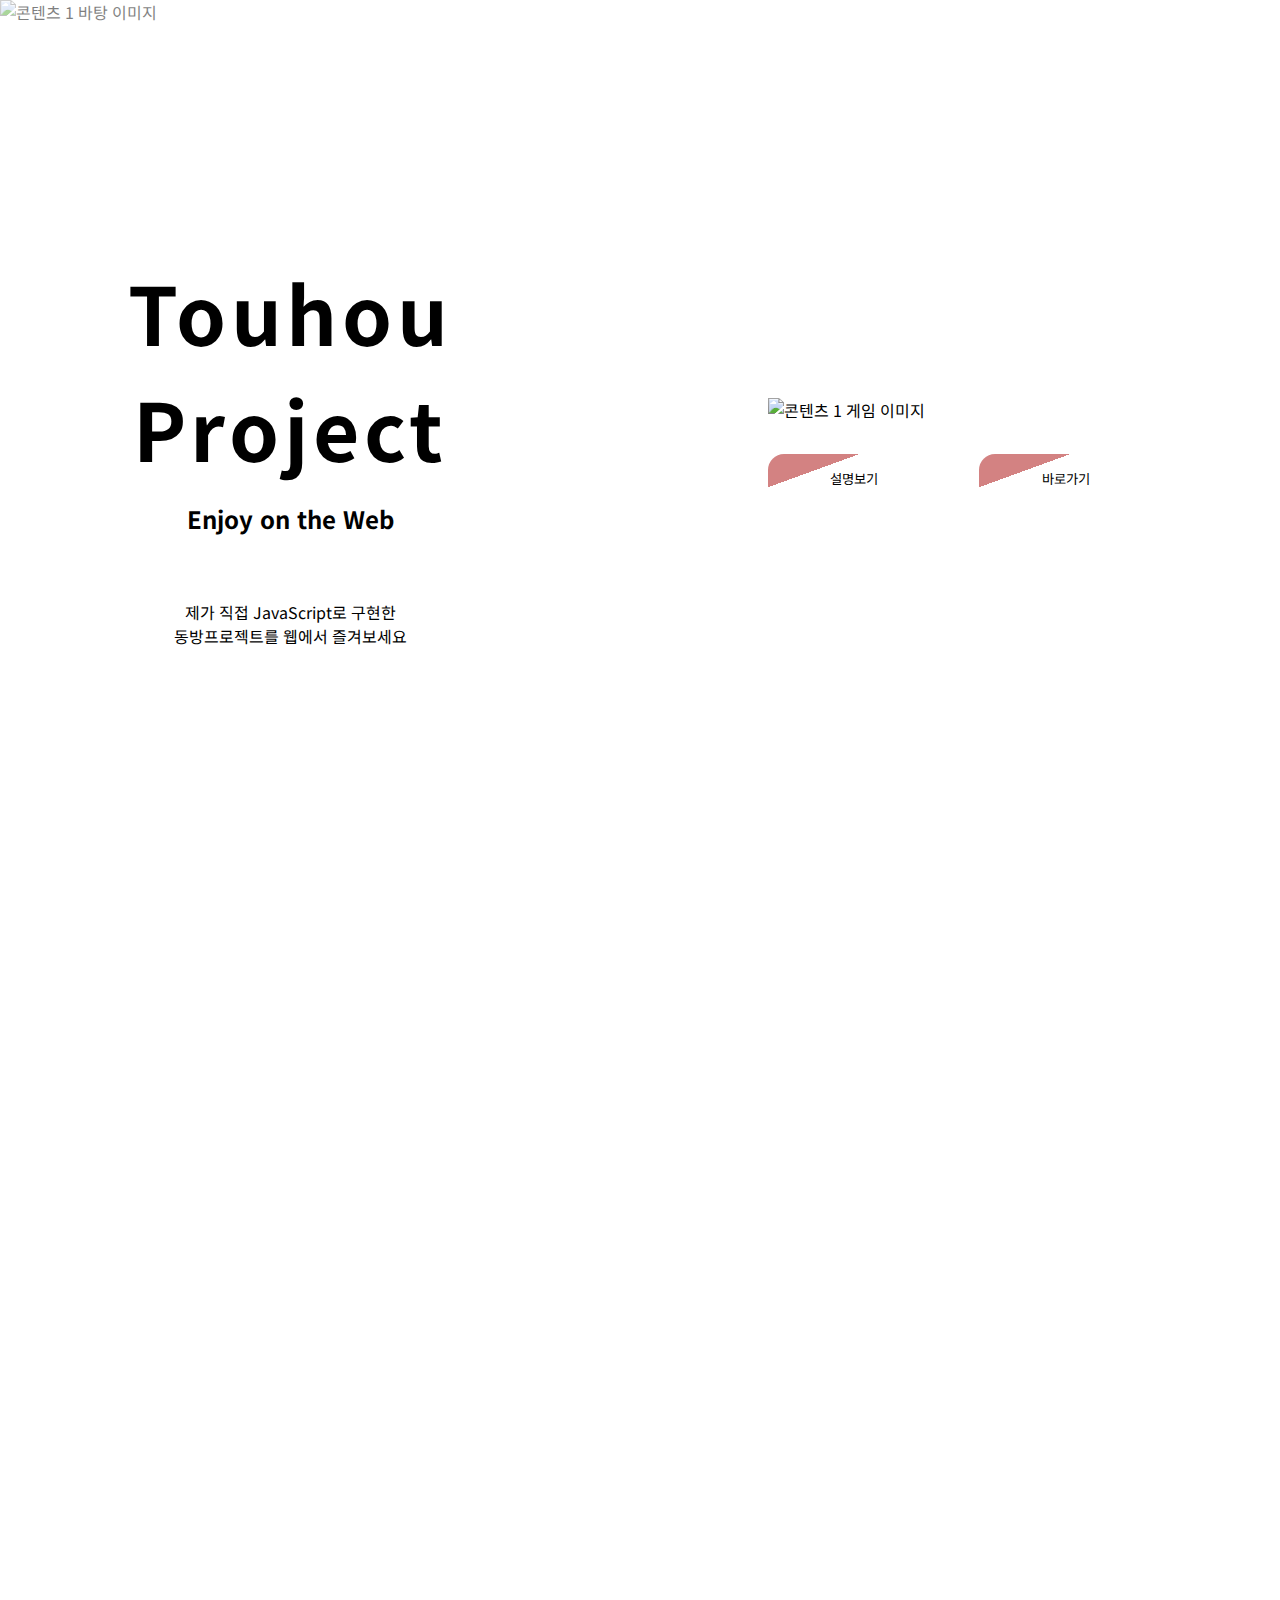
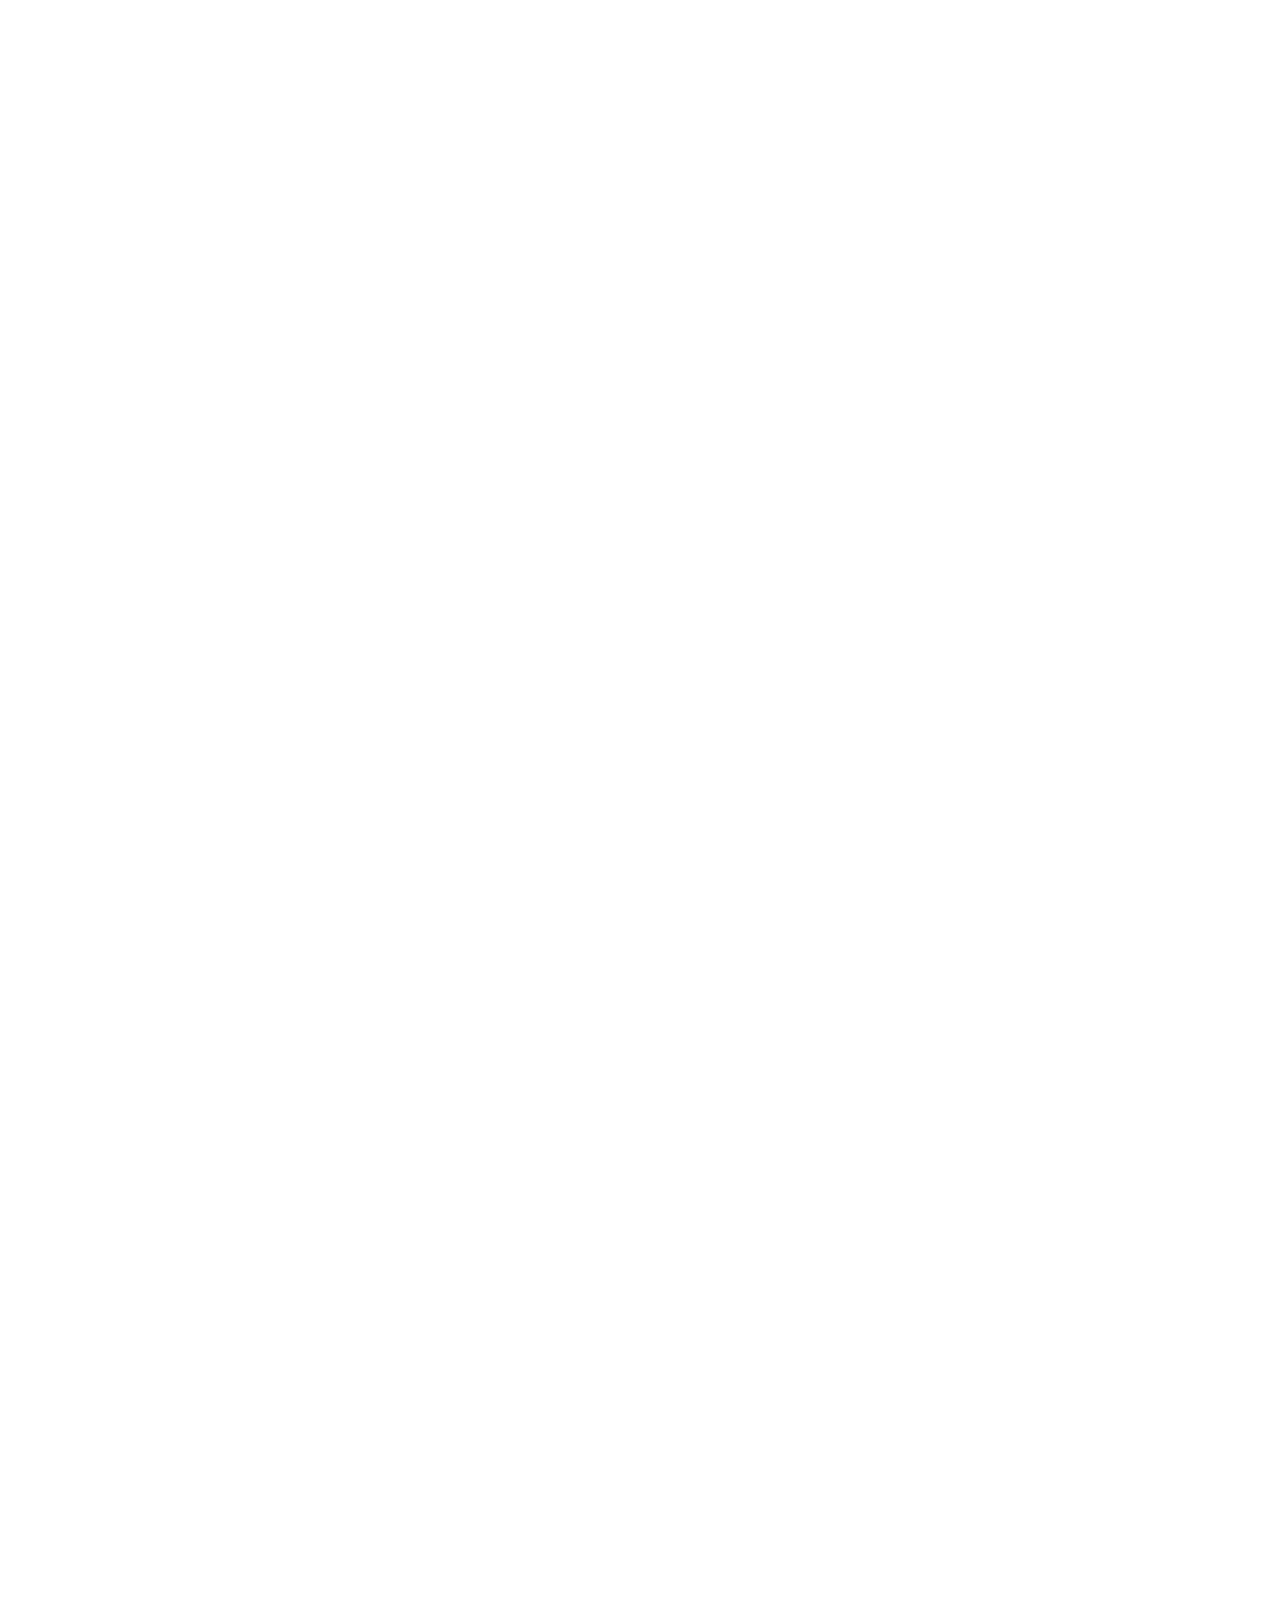
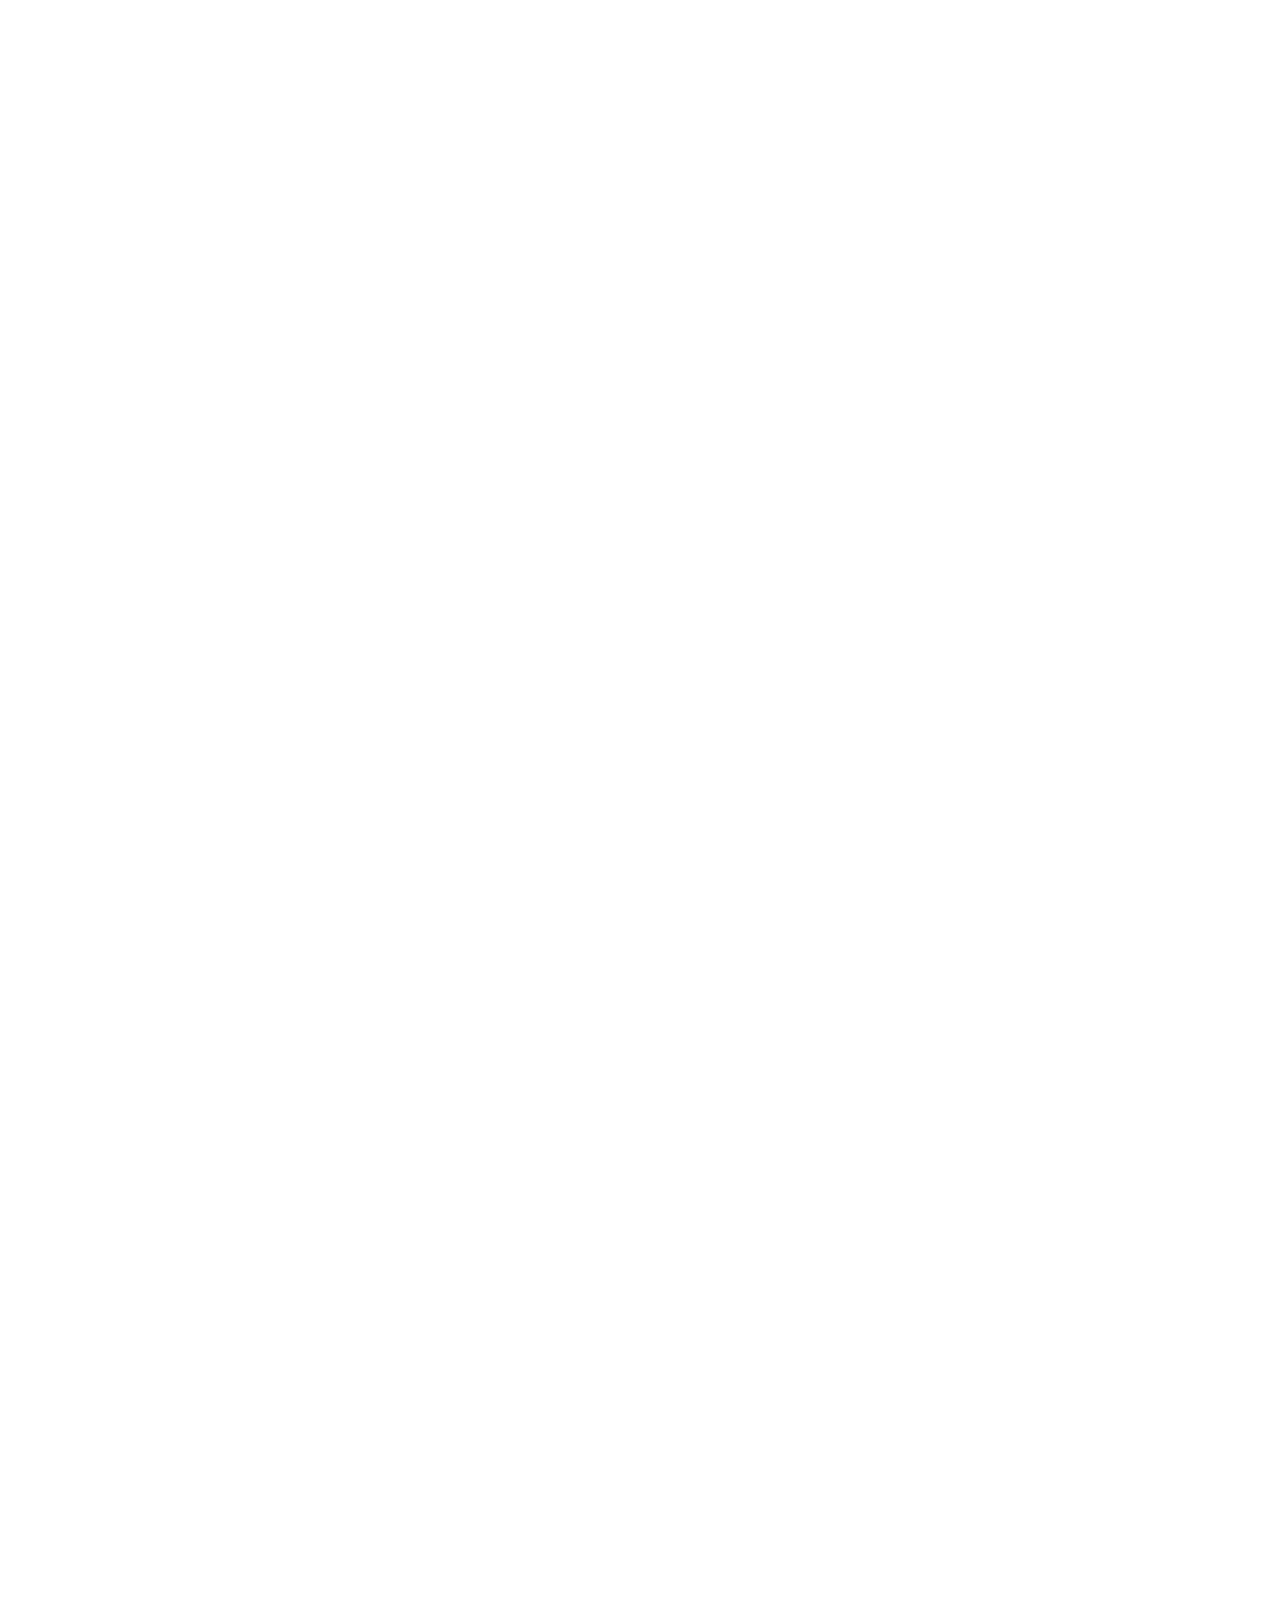
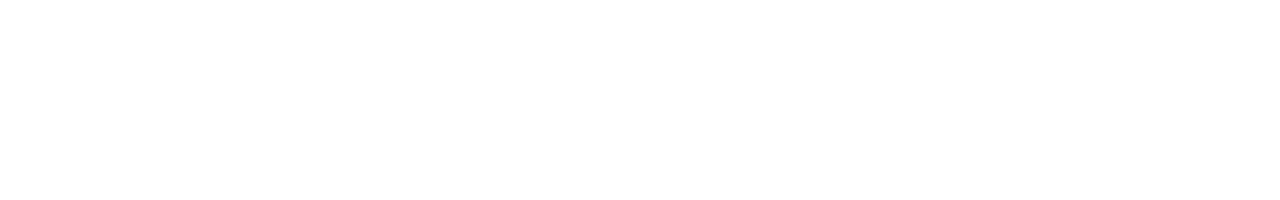
==== index.html @ 1087972b "add) 목표 서브 페이지 갯수 감소, 탄막게임 수정, 서브 페이지 추가" ====
<!DOCTYPE html>
<html lang="ko">

<head>
    <meta charset="UTF-8">
    <meta name="viewport" content="width=device-width, initial-scale=1.0">
    <title>Main</title>
    <link rel="stylesheet" href="./style.css">
</head>

<body>
    <section id="content">
        <article id="content1">
            <div class="contanier">
                <h1>Touhou<br>
                    Project</h1>
                <h2>Enjoy on the Web</h2>
                <p>
                    제가 직접 JavaScript로 구현한<br>
                    동방프로젝트를 웹에서 즐겨보세요
                </p>
            </div>
            <div class="contanier2">
                <img id="img1" src="./source/img.jpg" alt="콘텐츠 1 게임 이미지" title="타이틀">
                <div class="btn-box">
                    <button onclick = "location.href = './sub1/gameExplanation.html'">
                        설명보기
                    </button>
                    <button onclick = "location.href = './sub1/sub.html'">
                        바로가기
                    </button>
                </div>
            </div>
            <img class="background" src="./source/71671791_p0_master1200.png" alt="콘텐츠 1 바탕 이미지" title="타이틀">
        </article>
        <article id="content2">
            <div class="contanier">
                <h1>도대체 동방이<br>
                    뭔데요?</h1>
                <h2>
                    탄막게임 동방 프로젝트에 대해 알아봅시다
                </h2>
            </div>
            <div class="contanier2">
                <div class="btn-box">
                    <button onclick = "location.href = './sub2/sub.html'">
                        >>
                    </button>
                </div>
            </div>
            <img class="background" src="./source/86200724_p0_master1200.jpg" alt="콘텐츠 2 바탕 이미지" title="타이틀">
        </article>
        <article id="content3">
            <div class="contanier">
                <h1>동방 프로젝트<br>
                    시리즈</h1>
                <h2>수많은 정식작과 외전들을 알아봅시다</h2>
            </div>
            <div class="contanier2">
                <div class="btn-box">
                    <button onclick = "location.href = './sub3/sub.html'">
                        >>
                    </button>
                </div>
            </div>
            <img class="background" src="./source/요우무.jpg" alt="콘텐츠 1 바탕 이미지" title="타이틀">
        </article>
        <article id="content4">
            <div class="contanier">
                <h1>東方 Project</h1>
                <h2>
                    Lorem ipsum dolor sit amet.
                </h2>
                <p>
                    Lorem ipsum dolor sit amet, consectetur<br>
                    adipisicing elit. Quas, minus!
                </p>
            </div>
            <img class="background" src="./source/레이센2.jpg" alt="콘텐츠 1 바탕 이미지" title="타이틀">
        </article>
        <article id="content5">
            <div class="contanier">
                <h1>東方 Project</h1>
                <h2>
                    Lorem ipsum dolor sit amet.
                </h2>
                <p>
                    Lorem ipsum dolor sit amet, consectetur<br>
                    adipisicing elit. Quas, minus!
                </p>
            </div>
            <img class="background" src="./source/Remilia Scarlet.gif" alt="콘텐츠 1 바탕 이미지" title="타이틀">
        </article>
    </section>

    <div id="height">

    </div>
    <script src="./script.js"></script>
</body>

</html>
---- style.css ----
@import url('https://fonts.googleapis.com/css2?family=Noto+Sans+KR:wght@100;500&display=swap');

*{
    margin: 0;
    padding: 0;
    box-sizing: border-box;
    font-family: 'Noto Sans KR', sans-serif;
}

button, a, label{
    cursor: pointer;
}

img{
    object-fit: cover;
    object-position: 50% 0%;
}

#content{
    position: fixed;
    top: 0;
    width: 100%;
    height: 100vh;
    background-color: black;
}

#height{
    height: 5000px;
}

.btn-box{
    width: 100%;
    display: flex;
    justify-content: space-between;
}

.background{
    width: 100%;
    height: 100%;
    position: absolute;
    left: 0;
    top: 0;
    opacity: 0;
    transition: 2.5s;
    z-index: 1;
}

#content>div>*{

}

.contanier{
    display: flex;
    flex-direction: column;
    align-content: center;
    align-items: center;
    position: absolute;
    z-index: 2;
    text-align: center;
    transform: translateY(-50%);
    left: 10%;
    top: 50%
}

.contanier h1{
    font-size: 5rem;
    letter-spacing: 0.3rem;
}

.contanier h2{
    font-size: 1.5rem;
    margin-top: 1rem;
    margin-bottom: 4rem;
}

.contanier2{
    width: 30%;
    position: absolute;
    z-index: 2;
    display: flex;
    flex-direction: column;
    align-items: center;
    justify-content: center;
    gap: 2rem;
    transform: translateY(-50%);
    right: 10%;
    top: 50%
}

.contanier2 img{
    width: 100%;
    height: 100%;
}

#content1{
    display: flex;
    position: absolute;
    left: 0;
    right: 0;
    transition: 0.2s;
    opacity: 0;
    width: 100%;
    height: 100%;
    background-color: rgb(255, 255, 255);
}

#content1 .background{

}

button{
    width: 45%;
    height: 3rem;
    border-radius: 1rem;
    border: none;
    background-image: linear-gradient(160deg, rgb(211, 130, 130) 0% 30%, rgb(255, 255, 255) 30% 100%)
}

button:hover{
    background-image: linear-gradient(160deg, rgba(211, 130, 130, 0.5) 0% 30%, rgba(255, 255, 255, 1) 30% 100%)
}

button:active{
    background-image: linear-gradient(160deg, rgba(211, 130, 130, 0.3) 0% 30%, rgba(255, 255, 255, 1) 30% 100%)
}

#content1>*:not(.background){
    transition: 0.5s;
    opacity: 0;
}

#content2{
    display: flex;
    position: absolute;
    left: 0;
    right: 0;
    transition: 0.2s;
    opacity: 0;
    width: 100%;
    height: 100%;
    background-color: rgb(10, 39, 68);
}

#content2>.contanier{
    color: white
}

#content2>*:not(.background){
    transition: 0.5s;
    opacity: 0;
}

#content2 .contanier2{
    right: 0%;
    bottom: 50%
}

#content2 .btn-box{
    display: flex;
    flex-direction: column;
}

#content2 button{
    height: 15rem;
    background-image: none;
    background-color: rgba(0, 0, 0, 0);
    font-size: 15rem;
    color: white;
    transform: translateY(-20%)
}

#content2 button:hover{
    color: rgba(255, 255, 255, 0.3);
}

#content2 p{
    color: white;
}

#content3{
    display: flex;
    position: absolute;
    left: 0;
    right: 0;
    transition: 0.2s;
    opacity: 0;
    width: 100%;
    height: 100%;
    background-color: rgb(38, 13, 0);
}

#content3>.contanier{
    color: white;
}

#content3>*:not(.background){
    transition: 0.5s;
    opacity: 0;
}

#content3 .contanier2{
    right: 0%;
    bottom: 50%
}

#content3 .btn-box{
    display: flex;
    flex-direction: column;
}

#content3 button{
    height: 15rem;
    background-image: none;
    background-color: rgba(0, 0, 0, 0);
    font-size: 15rem;
    color: white;
    transform: translateY(-20%)
}

#content3 button:hover{
    color: rgba(255, 255, 255, 0.3);
}

#content4{
    display: flex;
    position: absolute;
    left: 0;
    right: 0;
    transition: 0.2s;
    opacity: 0;
    width: 100%;
    height: 100%;
    background-color: rgb(0, 0, 0);
    color: white;
}

#content4>*:not(.background){
    transition: 0.5s;
    opacity: 0;
}

#content5{
    display: flex;
    position: absolute;
    left: 0;
    right: 0;
    transition: 0.2s;
    opacity: 0;
    width: 100%;
    height: 100%;
    background-color: rgb(61, 1, 1);
}

#content5>.contanier{
    color: rgb(255, 255, 255);
}

#content5>*:not(.background){
    transition: 0.5s;
    opacity: 0;
}
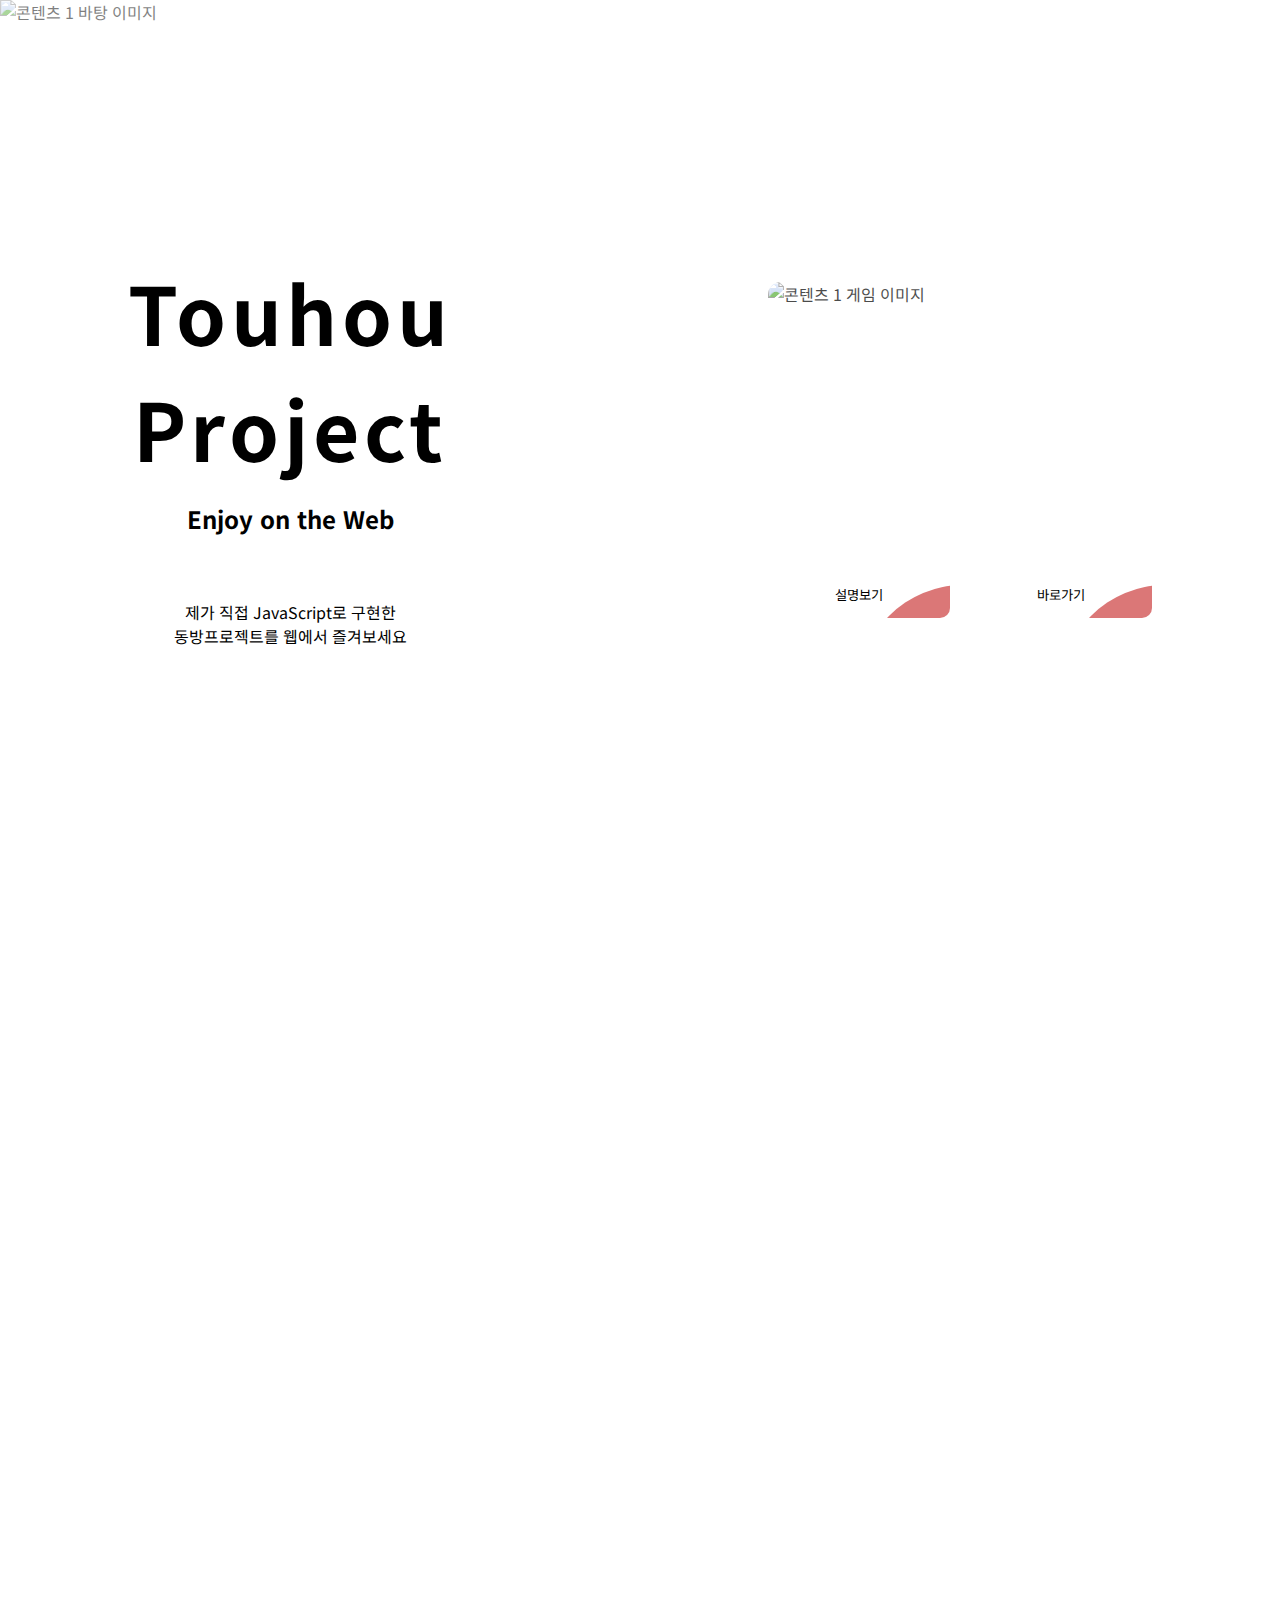
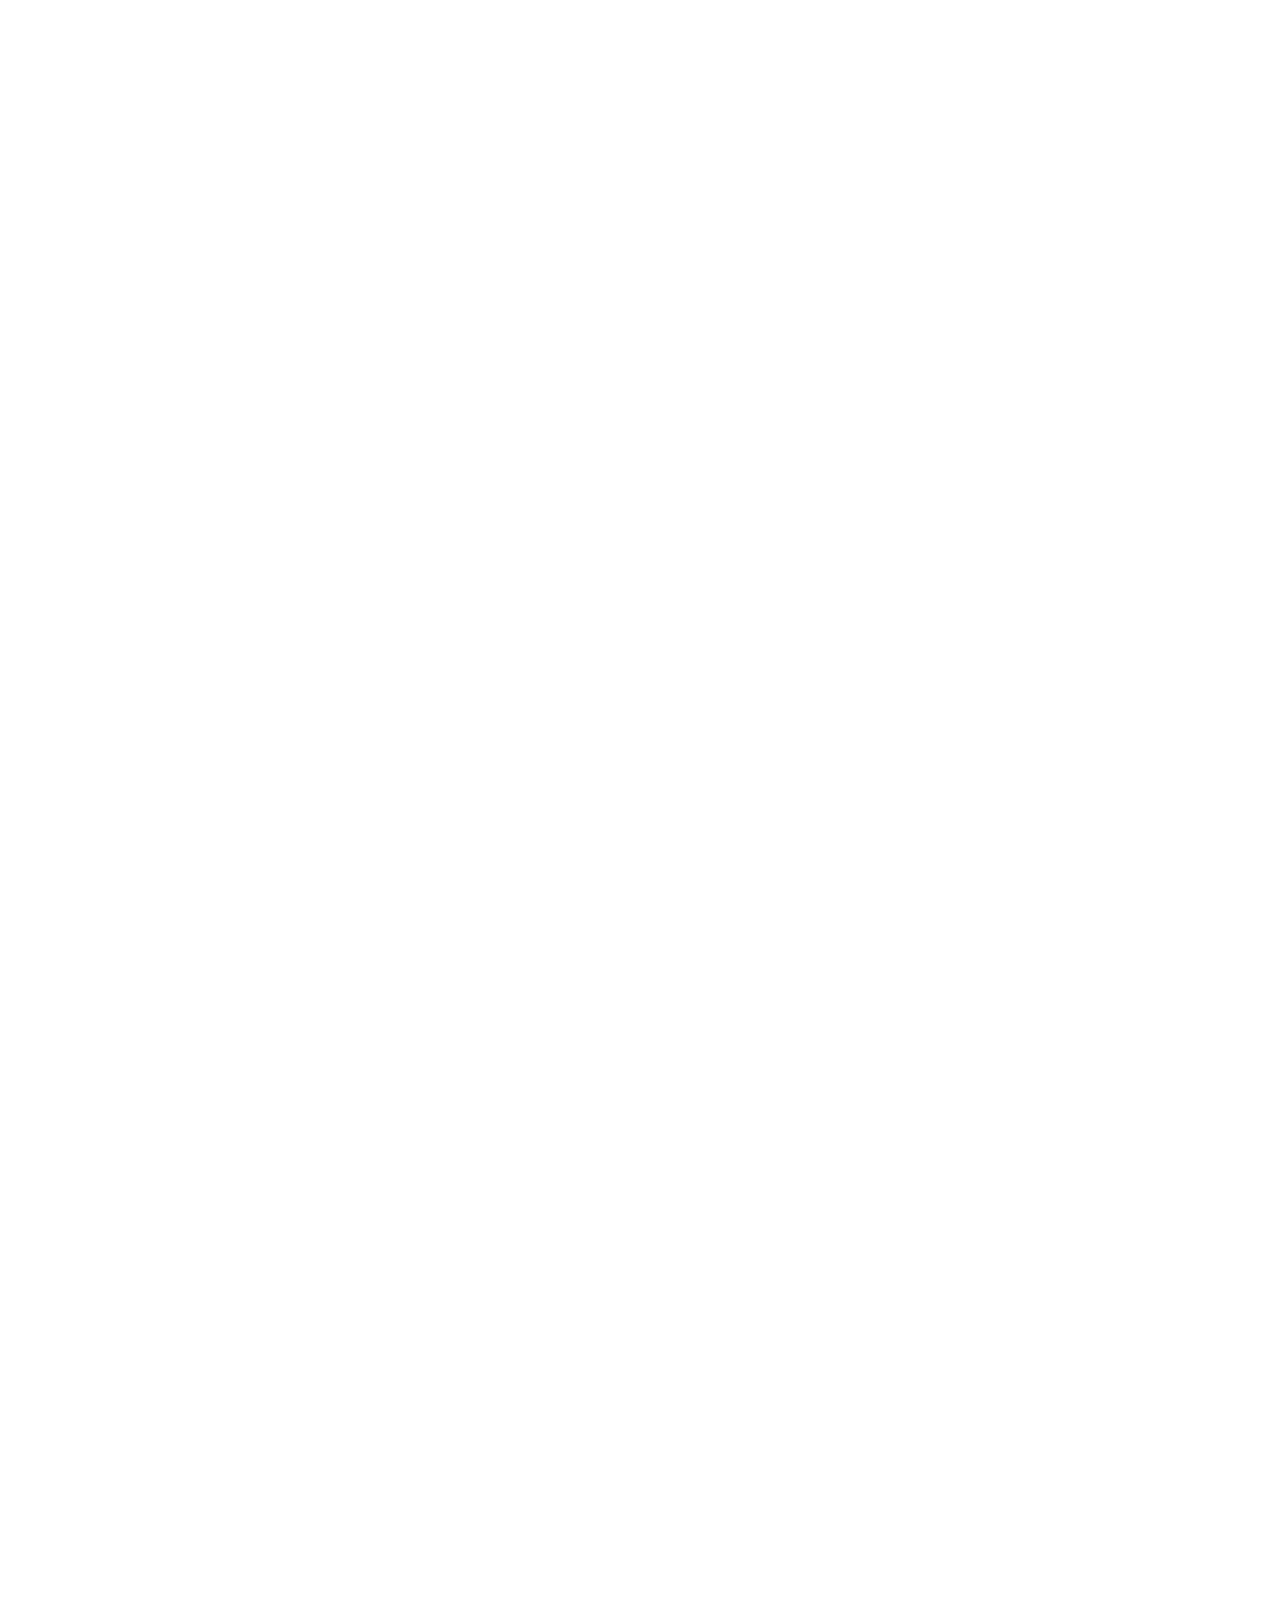
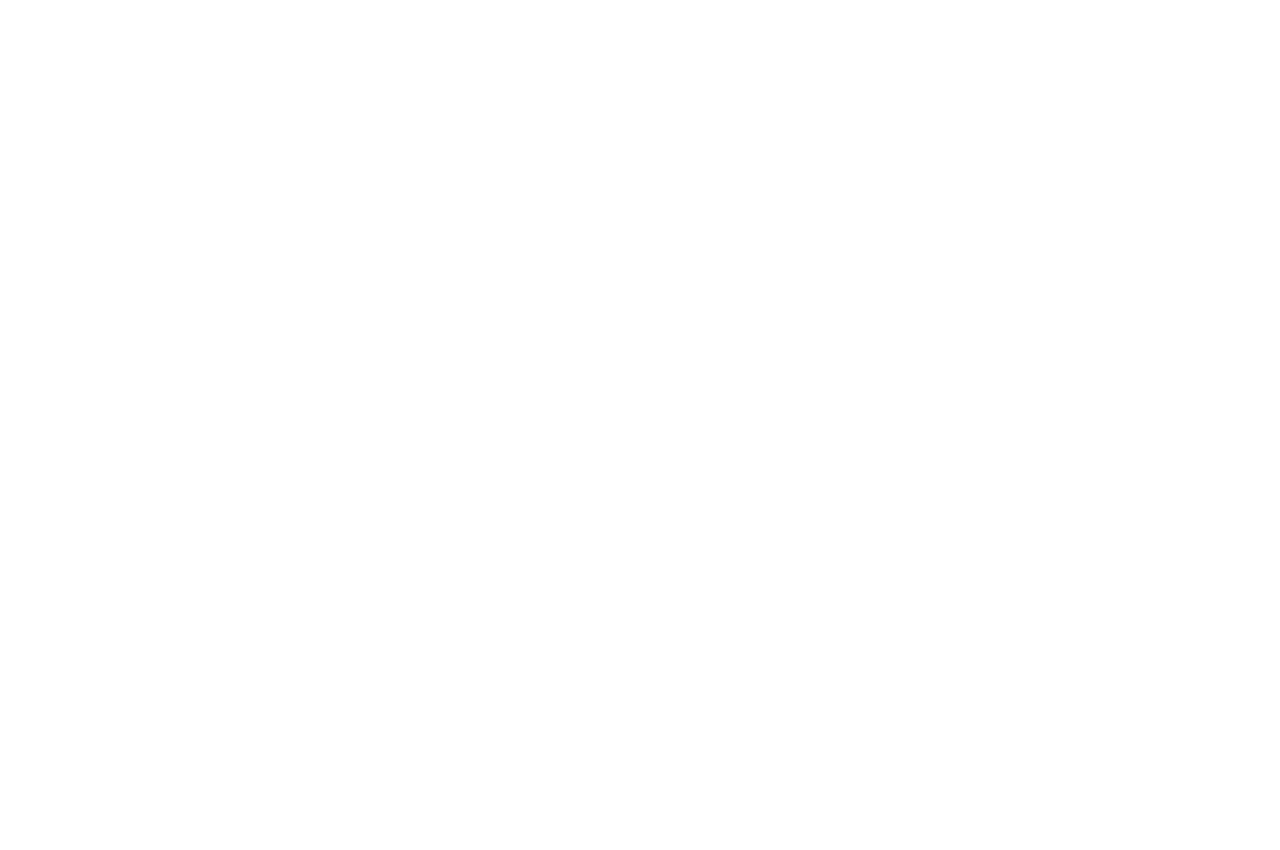
==== commit 61ca39e9: "서브페이지 이스터에그 추가, 모바일 버젼 수정" ====
--- a/index.html
+++ b/index.html
@@ -21,17 +21,17 @@
                 </p>
             </div>
             <div class="contanier2">
-                <img id="img1" src="./source/img.jpg" alt="콘텐츠 1 게임 이미지" title="타이틀">
+                <img id="img1" src="./source/녹화_2021_07_07_16_50_41_573.gif" alt="콘텐츠 1 게임 이미지">
                 <div class="btn-box">
                     <button onclick = "location.href = './sub1/gameExplanation.html'">
-                        설명보기
+                        <p>설명보기</p> 
                     </button>
                     <button onclick = "location.href = './sub1/sub.html'">
-                        바로가기
+                        <p>바로가기</p>
                     </button>
                 </div>
             </div>
-            <img class="background" src="./source/71671791_p0_master1200.png" alt="콘텐츠 1 바탕 이미지" title="타이틀">
+            <img class="background" src="./source/71671791_p0_master1200.png" alt="콘텐츠 1 바탕 이미지">
         </article>
         <article id="content2">
             <div class="contanier">
@@ -48,7 +48,7 @@
                     </button>
                 </div>
             </div>
-            <img class="background" src="./source/86200724_p0_master1200.jpg" alt="콘텐츠 2 바탕 이미지" title="타이틀">
+            <img class="background" src="./source/86200724_p0_master1200.jpg" alt="콘텐츠 2 바탕 이미지">
         </article>
         <article id="content3">
             <div class="contanier">
@@ -63,7 +63,7 @@
                     </button>
                 </div>
             </div>
-            <img class="background" src="./source/요우무.jpg" alt="콘텐츠 1 바탕 이미지" title="타이틀">
+            <img class="background" src="./source/요우무.jpg" alt="콘텐츠 3 바탕 이미지">
         </article>
         <article id="content4">
             <div class="contanier">
@@ -76,7 +76,7 @@
                     adipisicing elit. Quas, minus!
                 </p>
             </div>
-            <img class="background" src="./source/레이센2.jpg" alt="콘텐츠 1 바탕 이미지" title="타이틀">
+            <img class="background" src="./source/레이센2.jpg" alt="콘텐츠 4 바탕 이미지">
         </article>
         <article id="content5">
             <div class="contanier">
@@ -89,7 +89,7 @@
                     adipisicing elit. Quas, minus!
                 </p>
             </div>
-            <img class="background" src="./source/Remilia Scarlet.gif" alt="콘텐츠 1 바탕 이미지" title="타이틀">
+            <img class="background" src="./source/Remilia Scarlet.gif" alt="콘텐츠 5 바탕 이미지">
         </article>
     </section>
 
--- a/style.css
+++ b/style.css
@@ -25,13 +25,14 @@
 }
 
 #height{
-    height: 5000px;
+    height: 450vh;
 }
 
 .btn-box{
     width: 100%;
     display: flex;
     justify-content: space-between;
+    gap:5%
 }
 
 .background{
@@ -103,27 +104,69 @@
     height: 100%;
     background-color: rgb(255, 255, 255);
 }
+#img1{
+    width: 100%;
+    height: 20vw;
+    object-fit: cover;
+    object-position: center;
+    border-radius: 1vw;
+    opacity: 0.7 !important;
+}
 
 #content1 .background{
 
 }
 
 button{
-    width: 45%;
+    border: none;
+}
+
+#content1 button p{
+    z-index: 1000;
+    position: relative;
+}
+
+#content1 button{
+    width: 12rem;
     height: 3rem;
-    border-radius: 1rem;
+    border-radius: 10px;
     border: none;
-    background-image: linear-gradient(160deg, rgb(211, 130, 130) 0% 30%, rgb(255, 255, 255) 30% 100%)
-}
+    background-color: rgba(255, 255, 255, 0.8);
+    color: rgb(0, 0, 0);
+    transition: 0.2s;
+    overflow: hidden;
+    position: relative;
+}
+
+#content1 button:hover{
+    background-color: rgba(255, 255, 255, 1);
+}
+
+#content1 button::before{
+    z-index: 1;
+    position: absolute;
+    content: "";
+    width: 13rem;
+    height: 13rem;
+    border-radius: 50%;
+    background-color: #db7777;
+    transition: 0.4s;
+}
+
+#content1 button:hover:before{
+    background-color: #d53f3f;
+}
+#content1 button:active:before{
+    background-color: #eea4a4;
+}
+
 
 button:hover{
-    background-image: linear-gradient(160deg, rgba(211, 130, 130, 0.5) 0% 30%, rgba(255, 255, 255, 1) 30% 100%)
-}
-
-button:active{
-    background-image: linear-gradient(160deg, rgba(211, 130, 130, 0.3) 0% 30%, rgba(255, 255, 255, 1) 30% 100%)
-}
-
+    cursor: pointer;
+    background-color: transparent;
+    color: black;
+    background-color: white;
+}
 #content1>*:not(.background){
     transition: 0.5s;
     opacity: 0;
@@ -258,4 +301,56 @@
 #content5>*:not(.background){
     transition: 0.5s;
     opacity: 0;
+}
+
+@media screen and (max-width:930px) {   
+
+    #content1, #content2, #content3, #content4, #content5{
+        display: flex;
+        flex-direction: column;
+        align-items: center;
+        justify-content: center;
+        padding: 30% 0;
+        gap: 10%;
+    }
+    
+    .contanier{
+        width: 70%;
+        position: static;
+        transform: none;
+        z-index: 2;
+    }
+
+.contanier h1{
+    font-size: 3rem;
+    letter-spacing: 0.3rem;
+}
+
+.contanier h2{
+    font-size: 1rem;
+    margin-top: 1rem;
+    margin-bottom: 4rem;
+}
+
+.contanier p{
+    font-size: 0.6rem;
+}
+
+.contanier2{
+    width: 50%;
+    position: static;
+    transform: none;
+    z-index: 2;
+}
+
+.btn-box{
+    display: flex;
+    justify-content: space-around;
+}
+
+button{
+    width: 100%;
+    text-align: center;
+}
+
 }